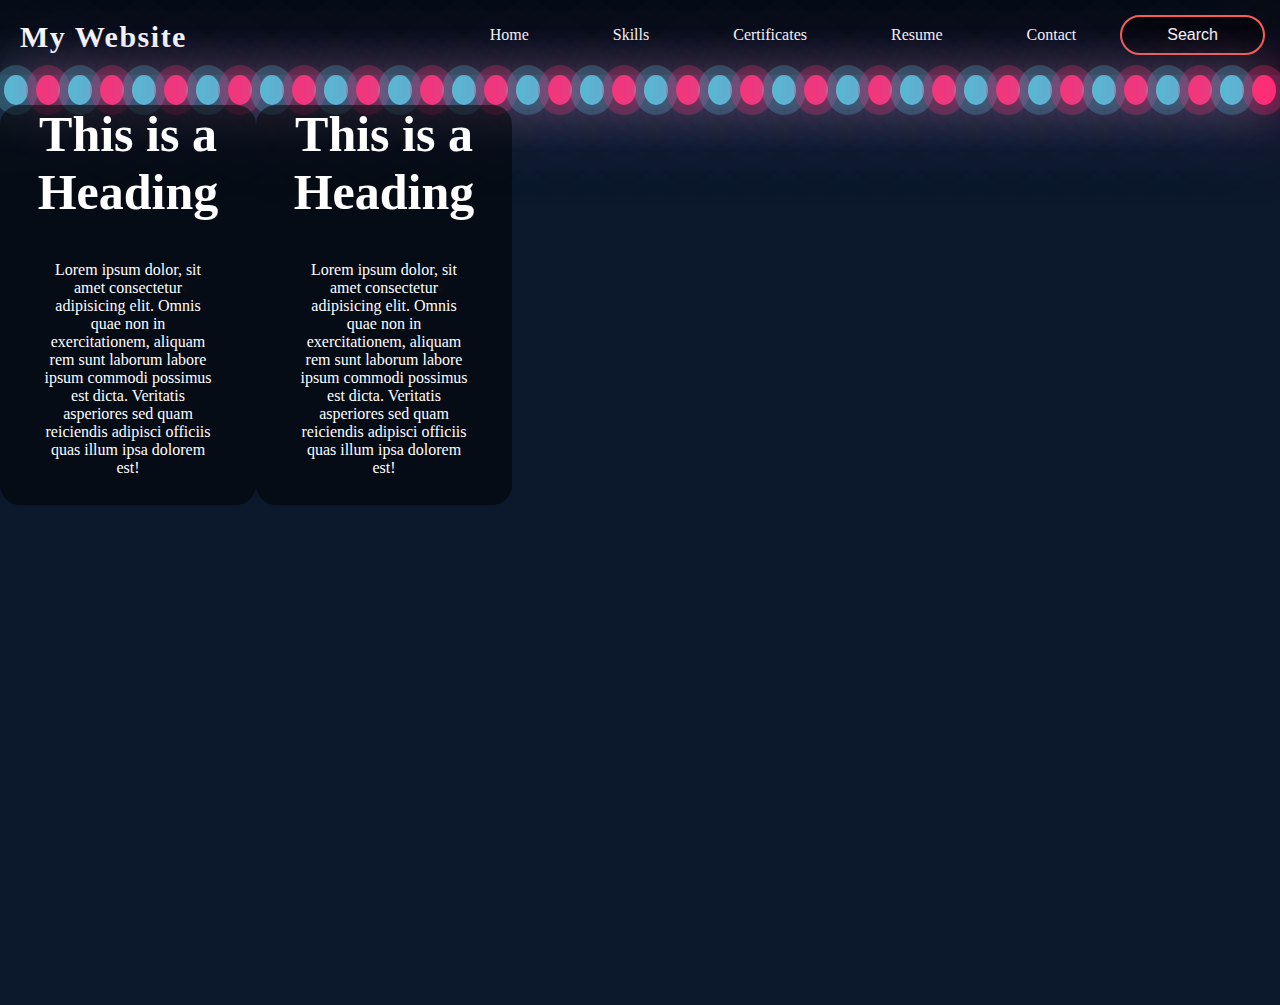
==== certificates.html @ eb84058e "Add files via upload" ====
<!DOCTYPE html>
<html lang="en">

<head>
    <meta charset="UTF-8">
    <meta http-equiv="X-UA-Compatible" content="IE=edge">
    <meta name="viewport" content="width=device-width, initial-scale=1.0">
    <title>Certificates</title>
    <link rel="stylesheet" href="certi.css">
</head>

<body>
    <header>
        <div class="logo">
            <p>My Website</p>
        </div>
        <nav>
            <ul>
                <li><a href="index.html">Home</a></li>
                <li><a href="skills.html">Skills</a></li>
                <li><a href="#">Certificates</a></li>
                <li><a href="Resume.docx">Resume</a></li>
                <li><a href="#">Contact</a></li>
                <button><a href="#">Search</a></button>
            </ul>
        </nav>
    </header>
    <div class="container">
        <div class="bubbles">
            <span style="--i:11;"></span>
            <span style="--i:12;"></span>
            <span style="--i:24;"></span>
            <span style="--i:10;"></span>
            <span style="--i:14;"></span>
            <span style="--i:23;"></span>
            <span style="--i:18;"></span>
            <span style="--i:16;"></span>
            <span style="--i:19;"></span>
            <span style="--i:20;"></span>
            <span style="--i:22;"></span>
            <span style="--i:25;"></span>
            <span style="--i:18;"></span>
            <span style="--i:21;"></span>
            <span style="--i:15;"></span>
            <span style="--i:13;"></span>
            <span style="--i:26;"></span>
            <span style="--i:17;"></span>
            <span style="--i:13;"></span>
            <span style="--i:28;"></span>
            <span style="--i:11;"></span>
            <span style="--i:12;"></span>
            <span style="--i:24;"></span>
            <span style="--i:10;"></span>
            <span style="--i:14;"></span>
            <span style="--i:23;"></span>
            <span style="--i:18;"></span>
            <span style="--i:16;"></span>
            <span style="--i:19;"></span>
            <span style="--i:20;"></span>
            <span style="--i:22;"></span>
            <span style="--i:25;"></span>
            <span style="--i:18;"></span>
            <span style="--i:21;"></span>
            <span style="--i:15;"></span>
            <span style="--i:13;"></span>
            <span style="--i:26;"></span>
            <span style="--i:17;"></span>
            <span style="--i:13;"></span>
            <span style="--i:28;"></span>

        </div>
    </div>
    <div class="conatiner">
        <div class="card_1">
            <h2> This is a Heading</h2>
            <p>Lorem ipsum dolor, sit amet consectetur adipisicing elit. Omnis quae non in exercitationem, aliquam rem
                sunt
                laborum labore ipsum commodi possimus est dicta. Veritatis asperiores sed quam reiciendis adipisci
                officiis
                quas illum ipsa dolorem est!</p>
        </div>
        <div class="card_2">
            <h2> This is a Heading</h2>
            <p>Lorem ipsum dolor, sit amet consectetur adipisicing elit. Omnis quae non in exercitationem, aliquam rem
                sunt
                laborum labore ipsum commodi possimus est dicta. Veritatis asperiores sed quam reiciendis adipisci
                officiis
                quas illum ipsa dolorem est!</p>
        </div>
    </div>
</body>

</html>
---- certi.css ----
* {
    margin: 0;
    padding: 0;
    box-sizing: border-box;
}

body {
    min-height: 100vh;
    background: #0c192c;
}

header {
    width: 100%;
    height: 75px;
    display: flex;
    justify-content: space-between;
    align-items: 30px 10%;
    background: rgba(0, 0, 0, 0.5);
}

.logo {
    padding: 20px;
    font-size: 30px;
    font-weight: bold;
    color: #fff;
    letter-spacing: 1.5px;
    cursor: pointer;
}

nav li {
    display: inline-block;
    list-style: none;
    padding: 0px 20px;
}

ul {
    padding: 15px;
}

a,
button {
    padding: 20px;
    font-size: 16px;
    font-weight: 500;
    color: #fff;
    text-decoration: none;
    cursor: pointer;
}

button {
    background: rgba(0, 0, 0, 0.5);
    border: 2px solid #fd5e53;
    border-radius: 50px;
    padding: 9px 25px;
}

nav li a:hover {
    color: #fd5e53;
    transition: all 0.4s ease 0s;
}

button :hover {
    color: #fd5e53;
    transition: all 0.4s ease 0s;
}

.conatiner {
    position: relative;
    width: 100%;
    height: 100vh;
    overflow: hidden;
}

.bubbles {
    position: relative;
    display: flex
}

.bubbles span {
    position: relative;
    width: 30px;
    height: 30px;
    background: #4fc3dc;
    margin: 0 4px;
    border-radius: 50%;
    box-shadow: 0 0 0 10px #4fc3dc44,
        0 0 50px #4fc3dc,
        0 0 100px #4fc3dc;
    animation: animate 15s linear infinite;
    animation-duration: calc(130s / var(--i));
}

.bubbles span:nth-child(even) {
    background: #ff2d75;
    box-shadow: 0 0 0 10px #ff2d7544,
        0 0 50px #ff2d75,
        0 0 100px #ff2d75;
}

@keyframes animate {
    0% {
        transform: translateY(100vh) scale(0);
    }

    100% {
        transform: translateY(-10vh) scale(1);
    }
}

.conatiner{
    display: flex;
}
.card_1{
    background-color: rgba(0, 0, 0, 0.5);
    width: 20%;
    height: 400px;
    border-radius: 20px;
    text-align: center;
    animation: right_movement 7s;
    animation-fill-mode: forwards;
}

.card_2{
    background-color: rgba(0, 0, 0, 0.5);
    width: 20%;
    height: 400px;
    border-radius: 20px;
    text-align: center;
    animation: left_movement 7s;
    animation-fill-mode: forwards;
}

h2{
    color:#fff;
    font-size: 50px;

}
.card_1 p{
    padding: 40px;
    color: #fff;
}

.card_2 p{
    padding: 40px;
    color: #fff;
}

@keyframes right_movement{
    from{transform: translateX(-300px);}
    to{transform: translateX(1200px);}
}

@keyframes left_movement{
    from{transform: translateX(1200px);}
    to{transform: translateX(-290px);}
}
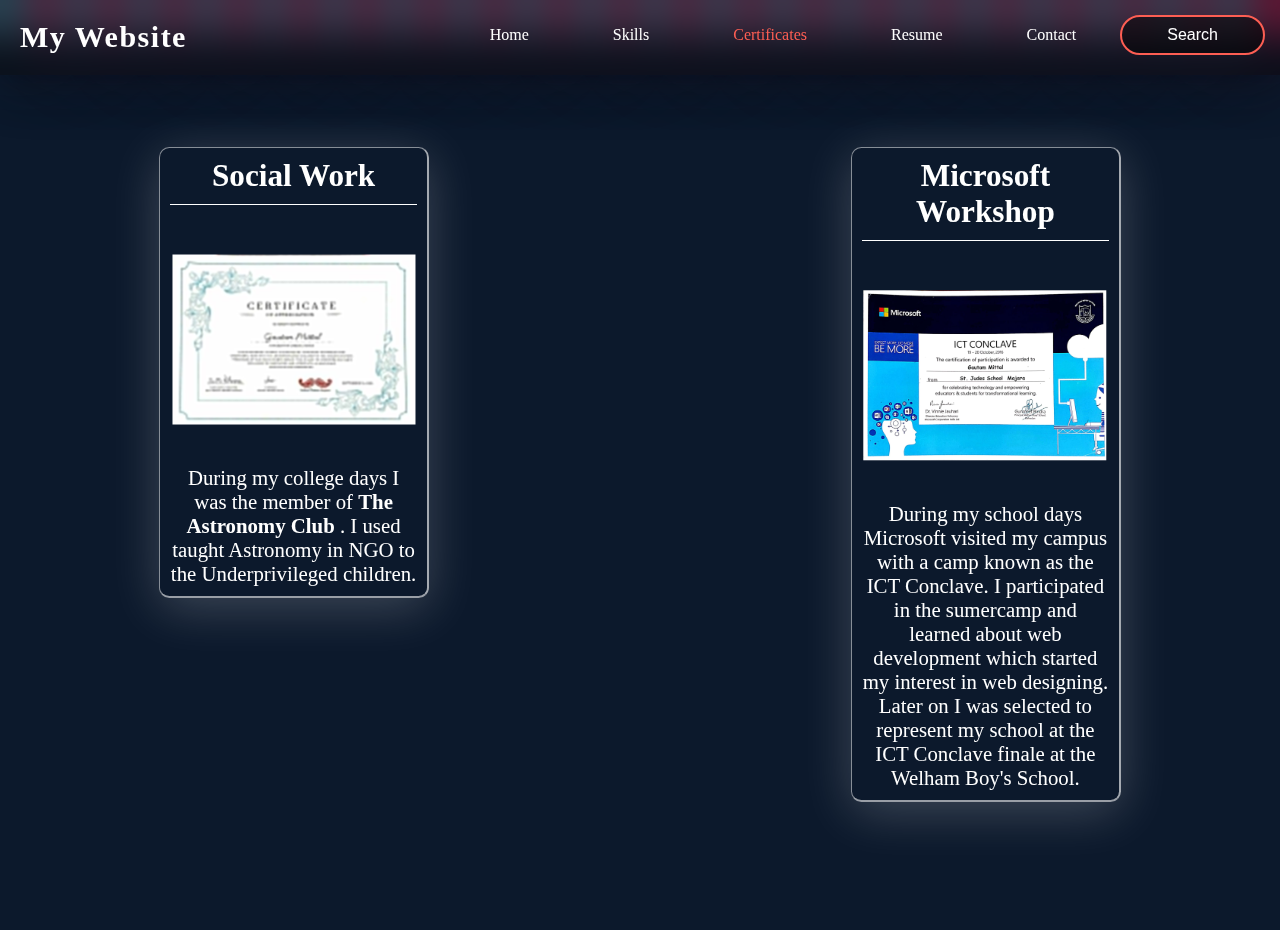
==== commit 581dbf06: "changes" ====
--- a/certificates.html
+++ b/certificates.html
@@ -18,9 +18,9 @@
             <ul>
                 <li><a href="index.html">Home</a></li>
                 <li><a href="skills.html">Skills</a></li>
-                <li><a href="#">Certificates</a></li>
+                <li><a class="active" href="#">Certificates</a></li>
                 <li><a href="Resume.docx">Resume</a></li>
-                <li><a href="#">Contact</a></li>
+                <li><a href="contact.html">Contact</a></li>
                 <button><a href="#">Search</a></button>
             </ul>
         </nav>
@@ -71,7 +71,14 @@
         </div>
     </div>
     <div class="conatiner">
-        <div class="card_1">
+
+        <div class="card" style="--i:1">
+            <h2> Social Work </h2>
+            <img src="certificate1.jfif" width="170px" id="img-1">
+            <p>During my college days I was the member of <strong>The Astronomy Club </strong>. I used taught Astronomy
+                in NGO to the Underprivileged children. </p>
+        </div>
+        <div class="card" style="--i:0">
             <h2> This is a Heading</h2>
             <p>Lorem ipsum dolor, sit amet consectetur adipisicing elit. Omnis quae non in exercitationem, aliquam rem
                 sunt
@@ -79,15 +86,15 @@
                 officiis
                 quas illum ipsa dolorem est!</p>
         </div>
-        <div class="card_2">
-            <h2> This is a Heading</h2>
-            <p>Lorem ipsum dolor, sit amet consectetur adipisicing elit. Omnis quae non in exercitationem, aliquam rem
-                sunt
-                laborum labore ipsum commodi possimus est dicta. Veritatis asperiores sed quam reiciendis adipisci
-                officiis
-                quas illum ipsa dolorem est!</p>
+        <div class="card" style="--i:-1">
+            <h2> Microsoft Workshop </h2>
+            <img src="certificate2.jfif" width="170px" id="img-2">
+            <p>During my school days Microsoft visited my campus with a camp known as the ICT Conclave. I participated
+                in the sumercamp and learned about web development which started my interest in web designing. Later on
+                I was selected to represent my school at the ICT Conclave finale at the Welham Boy's School.</p>
         </div>
     </div>
+
 </body>
 
 </html>--- a/certi.css
+++ b/certi.css
@@ -10,12 +10,16 @@
 }
 
 header {
+    position: absolute;
     width: 100%;
     height: 75px;
     display: flex;
     justify-content: space-between;
     align-items: 30px 10%;
     background: rgba(0, 0, 0, 0.5);
+    backdrop-filter: blur(20px);
+    box-shadow: 0px 10px 50px rgba(0, 0, 0, 0.481);
+    z-index: 9999;
 }
 
 .logo {
@@ -54,7 +58,8 @@
     padding: 9px 25px;
 }
 
-nav li a:hover {
+nav li a:hover,
+nav li a.active {
     color: #fd5e53;
     transition: all 0.4s ease 0s;
 }
@@ -68,7 +73,8 @@
     position: relative;
     width: 100%;
     height: 100vh;
-    overflow: hidden;
+    overflow-x: hidden;
+    overflow-y: visible;
 }
 
 .bubbles {
@@ -78,6 +84,7 @@
 
 .bubbles span {
     position: relative;
+    /* position: absolute; */
     width: 30px;
     height: 30px;
     background: #4fc3dc;
@@ -107,10 +114,88 @@
     }
 }
 
-.conatiner{
+.conatiner {
     display: flex;
-}
-.card_1{
+    flex-wrap: wrap;
+    padding: 1em;
+    justify-content: space-evenly;
+    padding: 100px;
+}
+
+
+.card {
+    text-align: center;
+    max-width: 13em;
+    font-size: 1.3em;
+    margin: 0.8em;
+    height: fit-content;
+    background-color: rgba(255, 255, 255, 0);
+    padding: 0.5em;
+    border-radius: 0.5em;
+    border: 1px solid rgba(255, 255, 255, 0.512);
+    border-bottom: 2px solid rgba(255, 255, 255, 0.582);
+    border-right: 2px solid rgba(255, 255, 255, 0.63);
+    box-shadow: 0px 10px 50px rgba(255, 255, 255, 0.207);
+    backdrop-filter: blur(10px);
+    color: white;
+    animation: movein 2s ease-out;
+}
+
+@keyframes movein {
+    0% {
+        transform: translateX(calc(100vw * var(--i))) rotateZ(calc(360deg * var(--i)));
+    }
+
+    100% {
+        transform: translateX(0);
+    }
+}
+
+.card:nth-child(2) {
+    animation: moveout 1s 1.5s;
+    animation-fill-mode: forwards;
+    opacity: 0;
+}
+
+@keyframes moveout {
+    from {
+        opacity: 0;
+        transform: scale(0);
+    }
+
+    to {
+        transform: scale(1);
+        opacity: 1;
+    }
+}
+
+/* :root{
+    --rot: 1;
+} */
+
+.card h2 {
+    text-align: center;
+    font-size: 1.5em;
+    border-bottom: 1px solid white;
+    padding-bottom: 10px;
+    margin-bottom: 11px;
+}
+
+#img-1 {
+    margin-top: 2px;
+    transform: rotateZ(270deg);
+}
+
+#img-2 {
+    margin-top: 2px;
+    transform: rotateZ(90deg);
+}
+
+.card p {
+    text-align: center;
+}
+
+/* .card_1{
     background-color: rgba(0, 0, 0, 0.5);
     width: 20%;
     height: 400px;
@@ -153,4 +238,4 @@
 @keyframes left_movement{
     from{transform: translateX(1200px);}
     to{transform: translateX(-290px);}
-}+} */